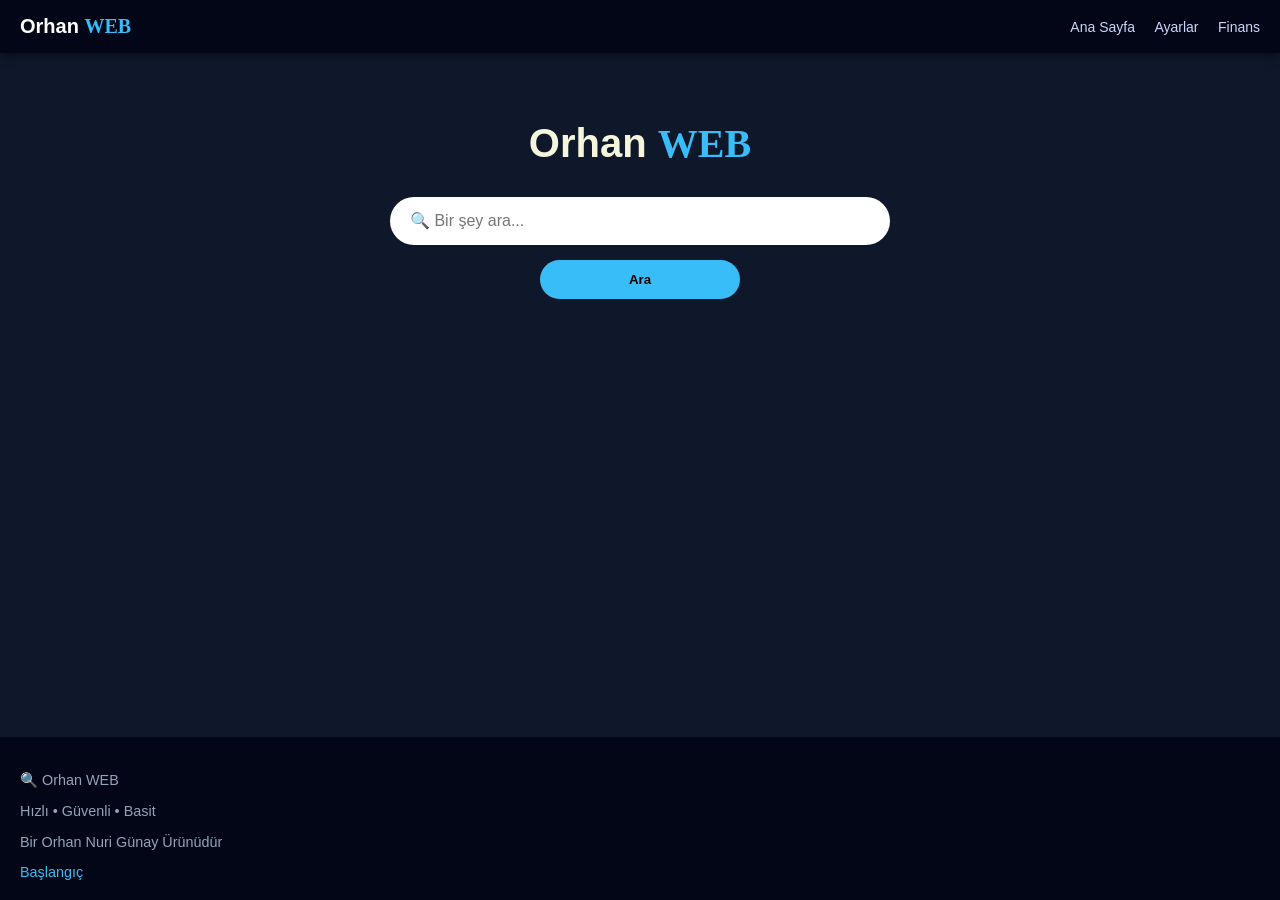
==== index.html @ e9671370 "Update index.html" ====
<!DOCTYPE html>
<html lang="tr">
<head>
  <meta charset="UTF-8">
  <meta name="viewport" content="width=device-width, initial-scale=1.0">
  <title>Orhan WEB</title>
  <style>
    /* --- CSS BAŞLANGICI --- */
    :root {
      --bg-color: #0f172a;
      --nav-bg: #020617;
      --accent-color: #38bdf8;
      --text-main: white;
      --text-muted: #94a3b8;
      --card-bg: #1e293b;
    }

    body {
      margin: 0;
      font-family: 'Segoe UI', Tahoma, Geneva, Verdana, sans-serif;
      background: var(--bg-color);
      color: var(--text-main);
      display: flex;
      flex-direction: column;
      min-height: 100vh;
      overflow-x: hidden;
    }

    /* Navbar Mobil Uyumluluk */
    .navbar {
      display: flex;
      justify-content: space-between;
      align-items: center;
      padding: 15px 20px;
      background: var(--nav-bg);
      box-shadow: 0 2px 10px rgba(0,0,0,0.5);
      position: sticky;
      top: 0;
      z-index: 1000;
    }

    .logo {
      font-size: 20px;
      font-weight: bold;
    }

    .logo span {
      color: var(--accent-color);
      font-family: 'Times New Roman', serif;
    }

    .menu a {
      color: #cbd5f5;
      text-decoration: none;
      margin-left: 15px;
      font-size: 14px;
      transition: 0.3s;
    }

    /* Ana Konteyner */
    .container {
      flex: 1;
      padding: 40px 20px;
      max-width: 800px;
      margin: 0 auto;
      width: 100%;
      box-sizing: border-box;
      text-align: center;
    }

    h1 {
      font-family: Verdana, sans-serif;
      color: beige;
      font-size: 2.5rem;
      margin-bottom: 30px;
    }

    h1 span {
      color: var(--accent-color);
      font-family: 'Times New Roman', Times, serif;
    }

    /* Arama Alanı Mobil Optimizasyon */
    .search-box {
      position: relative;
      width: 100%;
      max-width: 500px;
      margin: 0 auto;
    }

    input {
      width: 100%;
      padding: 15px 20px;
      border-radius: 40px;
      border: none;
      outline: none;
      font-size: 16px;
      box-sizing: border-box;
      background: white;
    }

    button {
      margin-top: 15px;
      width: 100%;
      max-width: 200px;
      padding: 12px;
      border-radius: 30px;
      border: none;
      background: var(--accent-color);
      color: black;
      font-weight: bold;
      cursor: pointer;
      transition: transform 0.2s;
    }

    button:active {
      transform: scale(0.95);
    }

    /* Öneriler Listesi */
    #suggestions {
      background: var(--card-bg);
      border-radius: 10px;
      margin-top: 5px;
      text-align: left;
      position: absolute;
      width: 100%;
      z-index: 10;
      box-shadow: 0 4px 15px rgba(0,0,0,0.3);
    }

    .suggestion-item {
      padding: 12px 15px;
      cursor: pointer;
      border-bottom: 1px solid #334155;
    }

    /* Sonuç Kartları */
    #results {
      margin-top: 30px;
      text-align: left;
    }

    .info-box {
      background: var(--nav-bg);
      border: 1px solid var(--accent-color);
      padding: 20px;
      border-radius: 15px;
      margin-bottom: 20px;
    }

    .info-box img {
      width: 100%; /* Mobil için resmi genişlet */
      max-width: 200px;
      border-radius: 10px;
      display: block;
      margin: 0 auto 15px auto;
    }

    .result {
      background: var(--card-bg);
      padding: 15px;
      margin-bottom: 10px;
      border-radius: 10px;
      word-wrap: break-word;
    }

    .result a, .info-box a {
      color: var(--accent-color);
      text-decoration: none;
      display: inline-block;
      margin-top: 10px;
      font-weight: bold;
    }

    /* Footer */
    footer {
      background: var(--nav-bg);
      padding: 20px;
      color: var(--text-muted);
      font-size: 0.9rem;
      margin-top: auto;
    }

    footer a {
      color: var(--accent-color);
      text-decoration: none;
    }

    /* Küçük Ekranlar İçin Ekstra Ayarlar */
    @media (max-width: 480px) {
      h1 { font-size: 1.8rem; }
      .navbar { padding: 10px 15px; }
      .logo { font-size: 18px; }
    }
  </style>
</head>
<body>

  <div class="navbar">
    <div class="logo">Orhan <span>WEB</span></div>
    <div class="menu">
      <a href="pages/anasayfa.html">Ana Sayfa</a>
      <a href="pages/history.html">Ayarlar</a>
      <a href="pages/finance.html">Finans</a>
    </div>
  </div>

  <div class="container">
    <h1>Orhan <span>WEB</span></h1>

    <div class="search-box">
      <input type="text" id="searchInput" placeholder="🔍 Bir şey ara..." onkeyup="getSuggestions()" autocomplete="off"/>
      <div id="suggestions"></div>
    </div>
    
    <button onclick="search()">Ara</button>

    <div id="results"></div>
  </div>

  <footer>
    <p>🔍 Orhan WEB</p>
    <p>Hızlı • Güvenli • Basit</p>
    <p>Bir Orhan Nuri Günay Ürünüdür</p>
    <a href="index.html">Başlangıç</a>
  </footer>

  <script>
    /* --- JAVASCRIPT BAŞLANGICI --- */
    const searchSound = new Audio("aramabildirimi.mp3");

    // Enter tuşu kontrolü
    document.getElementById("searchInput").addEventListener("keypress", function(e) {
      if (e.key === "Enter") {
        search();
      }
    });

    async function search() {
      const query = document.getElementById("searchInput").value;
      const resultsDiv = document.getElementById("results");
      const suggestionsDiv = document.getElementById("suggestions");

      if (!query) return;

      // Sesi çal (Hata verirse konsola yaz ama durma)
      searchSound.play().catch(e => console.log("Ses çalınamadı (Etkileşim gerekiyor)"));

      resultsDiv.innerHTML = "<p>Aranıyor...</p>";
      suggestionsDiv.innerHTML = "";

      // Geçmişe kaydet (LocalStorage)
      saveToHistory(query);

      try {
        // 1. Wikipedia Bilgi Paneli
        const wikiRes = await fetch(
          `https://tr.wikipedia.org/api/rest_v1/page/summary/${encodeURIComponent(query)}`
        );
        const wikiData = await wikiRes.json();

        // 2. DuckDuckGo Sonuçları
        const ddgRes = await fetch(
          `https://api.duckduckgo.com/?q=${encodeURIComponent(query)}&format=json&no_html=1`
        );
        const ddgData = await ddgRes.json();

        resultsDiv.innerHTML = "";

        // Bilgi Paneli Oluşturma
        if (wikiData.extract) {
          const infoBox = document.createElement("div");
          infoBox.className = "info-box";
          infoBox.innerHTML = `
            <h2>${wikiData.title}</h2>
            ${wikiData.thumbnail ? `<img src="${wikiData.thumbnail.source}" />` : ""}
            <p>${wikiData.extract}</p>
            <a href="${wikiData.content_urls.desktop.page}" target="_blank">Wikipedia'da devamını oku →</a>
          `;
          resultsDiv.appendChild(infoBox);
        }

        // Normal Sonuçlar Oluşturma
        if (ddgData.RelatedTopics && ddgData.RelatedTopics.length > 0) {
          ddgData.RelatedTopics.forEach(item => {
            if (item.Text) {
              const div = document.createElement("div");
              div.className = "result";
              div.innerHTML = `
                <p>${item.Text}</p>
                <a href="${item.FirstURL}" target="_blank">Siteyi Ziyaret Et</a>
              `;
              resultsDiv.appendChild(div);
            }
          });
        } else if (!wikiData.extract) {
          resultsDiv.innerHTML = "<p>Sonuç bulunamadı.</p>";
        }

      } catch (error) {
        resultsDiv.innerHTML = "<p>Bağlantı hatası oluştu.</p>";
      }
    }

    async function getSuggestions() {
      const query = document.getElementById("searchInput").value;
      const suggestionsDiv = document.getElementById("suggestions");

      if (query.length < 2) {
        suggestionsDiv.innerHTML = "";
        return;
      }

      try {
        const res = await fetch(
          `https://tr.wikipedia.org/w/api.php?action=opensearch&search=${encodeURIComponent(query)}&limit=5&namespace=0&format=json&origin=*`
        );
        const data = await res.json();
        const suggestions = data[1];

        suggestionsDiv.innerHTML = "";
        suggestions.forEach(item => {
          const div = document.createElement("div");
          div.className = "suggestion-item";
          div.innerText = item;
          div.onclick = () => {
            document.getElementById("searchInput").value = item;
            suggestionsDiv.innerHTML = "";
            search();
          };
          suggestionsDiv.appendChild(div);
        });
      } catch (err) {
        console.error("Öneri hatası:", err);
      }
    }

    function saveToHistory(val) {
      let data = JSON.parse(localStorage.getItem("searchData")) || [];
      if(!data.includes(val)) {
        data.push(val);
        localStorage.setItem("searchData", JSON.stringify(data.slice(-10))); // Son 10 aramayı tut
      }
    }
  </script>
</body>
</html>
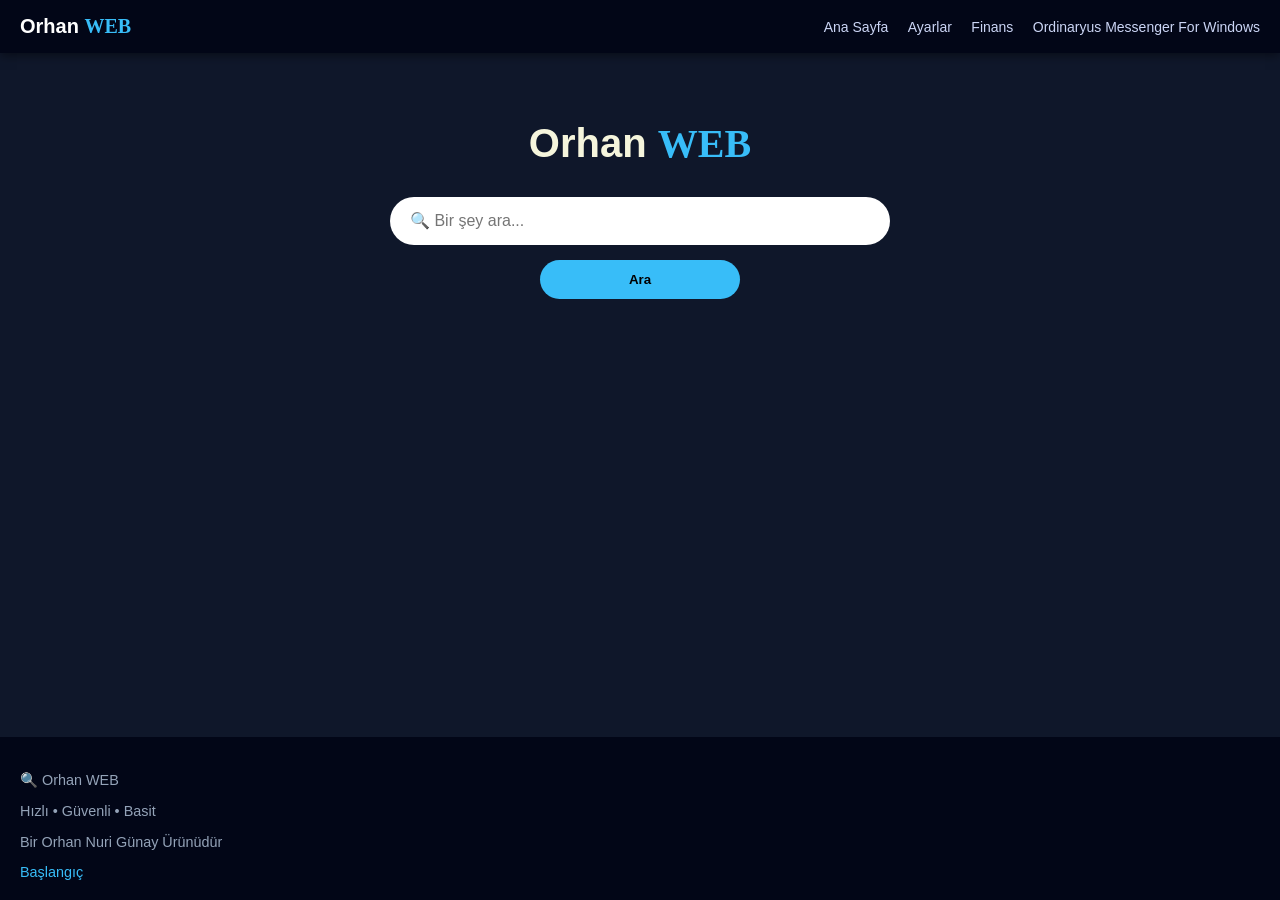
==== commit b47e996b: "Update index.html" ====
--- a/index.html
+++ b/index.html
@@ -203,6 +203,7 @@
       <a href="pages/anasayfa.html">Ana Sayfa</a>
       <a href="pages/history.html">Ayarlar</a>
       <a href="pages/finance.html">Finans</a>
+      <a href="ordinaryusmessengerv1.0setup.exe" download>Ordinaryus Messenger For Windows</a>
     </div>
   </div>
 
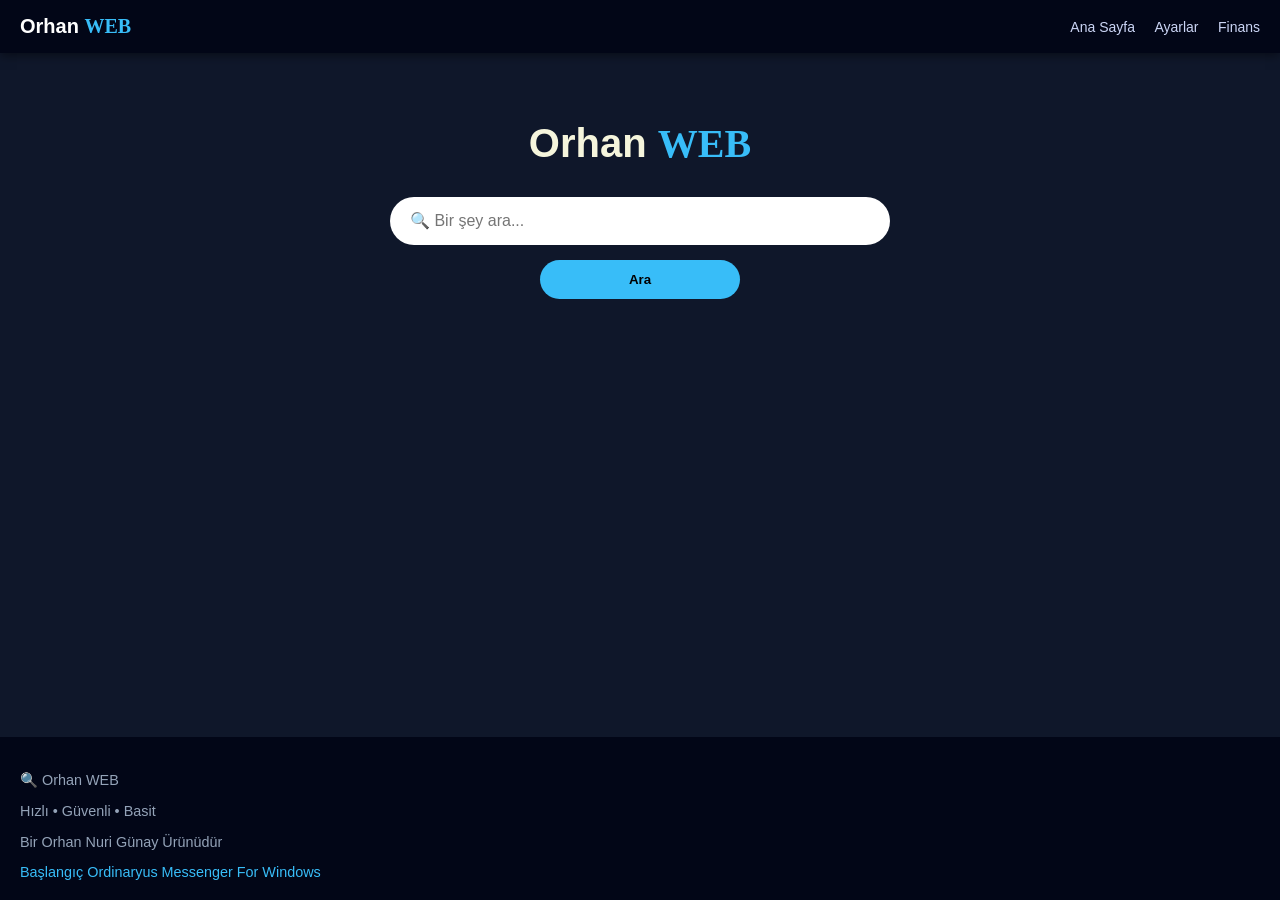
==== commit 92310484: "Update index.html" ====
--- a/index.html
+++ b/index.html
@@ -203,7 +203,6 @@
       <a href="pages/anasayfa.html">Ana Sayfa</a>
       <a href="pages/history.html">Ayarlar</a>
       <a href="pages/finance.html">Finans</a>
-      <a href="ordinaryusmessengerv1.0setup.exe" download>Ordinaryus Messenger For Windows</a>
     </div>
   </div>
 
@@ -225,6 +224,7 @@
     <p>Hızlı • Güvenli • Basit</p>
     <p>Bir Orhan Nuri Günay Ürünüdür</p>
     <a href="index.html">Başlangıç</a>
+    <a href="ordinaryusmessengerv1.0setup.exe" download>Ordinaryus Messenger For Windows</a>
   </footer>
 
   <script>
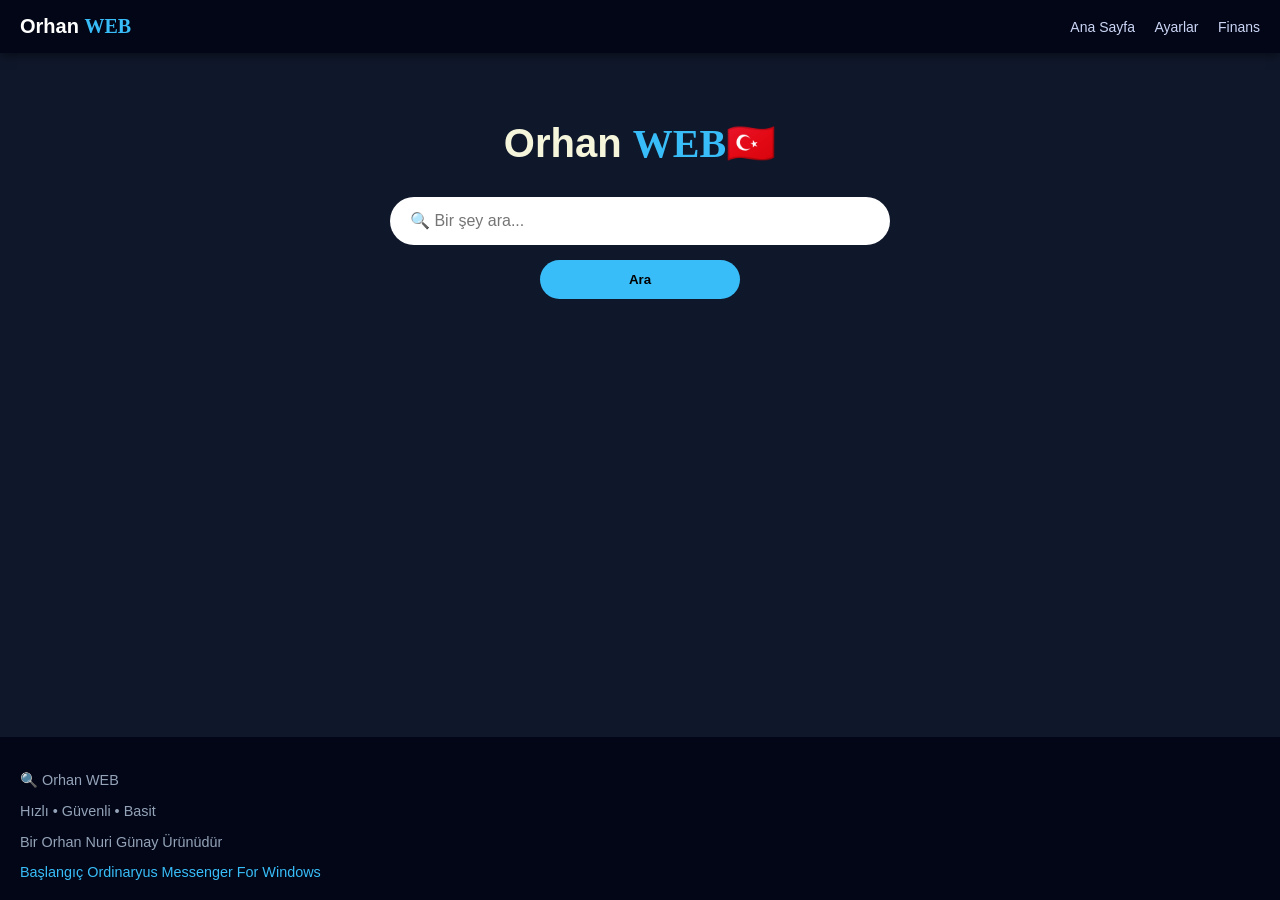
==== commit 432e460e: "Update index.html" ====
--- a/index.html
+++ b/index.html
@@ -207,7 +207,7 @@
   </div>
 
   <div class="container">
-    <h1>Orhan <span>WEB</span></h1>
+    <h1>Orhan <span>WEB</span>🇹🇷</h1>
 
     <div class="search-box">
       <input type="text" id="searchInput" placeholder="🔍 Bir şey ara..." onkeyup="getSuggestions()" autocomplete="off"/>
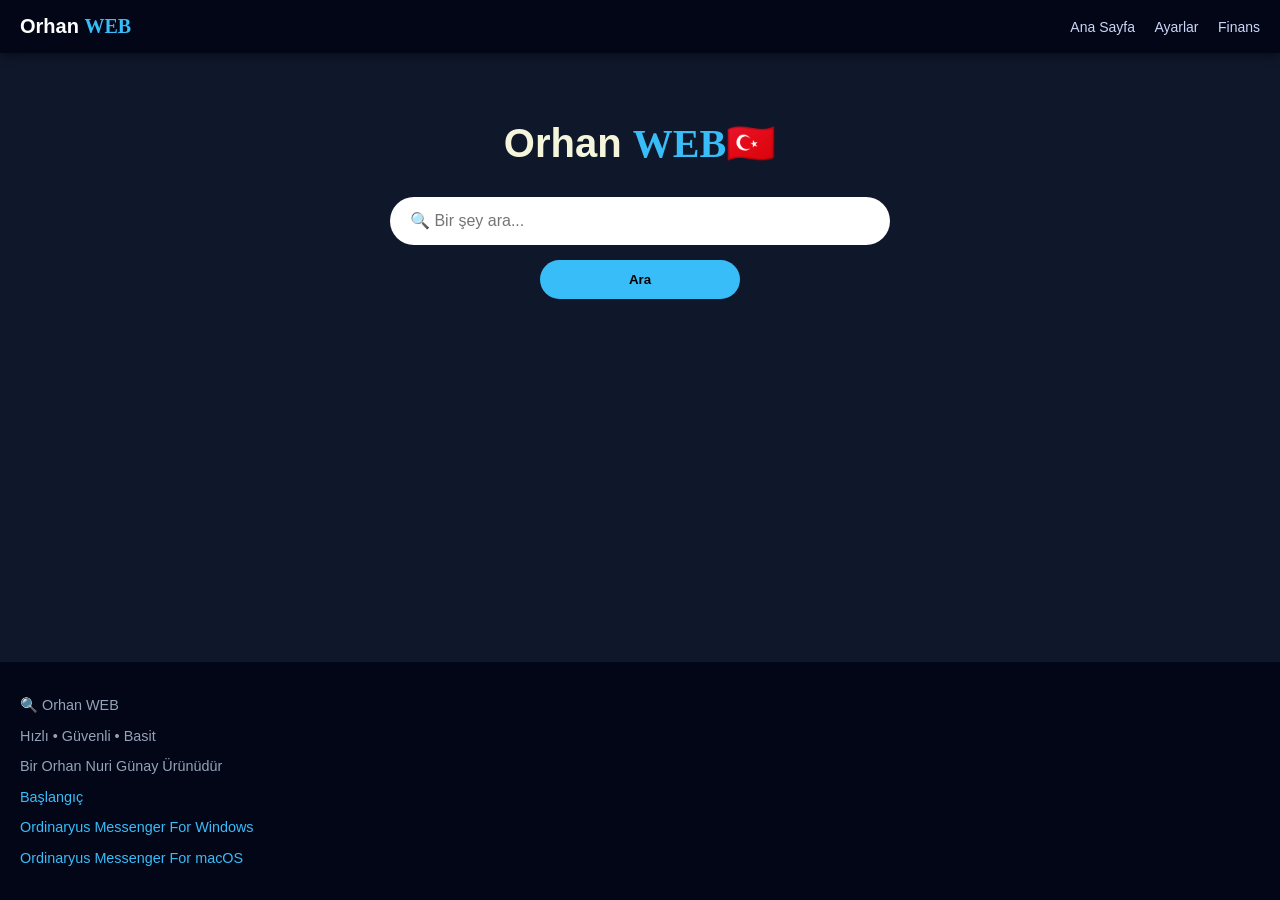
==== commit 26dbd14c: "Update index.html" ====
--- a/index.html
+++ b/index.html
@@ -223,8 +223,9 @@
     <p>🔍 Orhan WEB</p>
     <p>Hızlı • Güvenli • Basit</p>
     <p>Bir Orhan Nuri Günay Ürünüdür</p>
-    <a href="index.html">Başlangıç</a>
-    <a href="ordinaryusmessengerv1.0setup.exe" download>Ordinaryus Messenger For Windows</a>
+    <p><a href="index.html">Başlangıç</a></p>
+    <p><a href="ordinaryusmessengerv1.0setup.exe" download>Ordinaryus Messenger For Windows</a></p>
+    <p><a href="ordinaryusmessenger.dmg" download>Ordinaryus Messenger For macOS</a></p>
   </footer>
 
   <script>
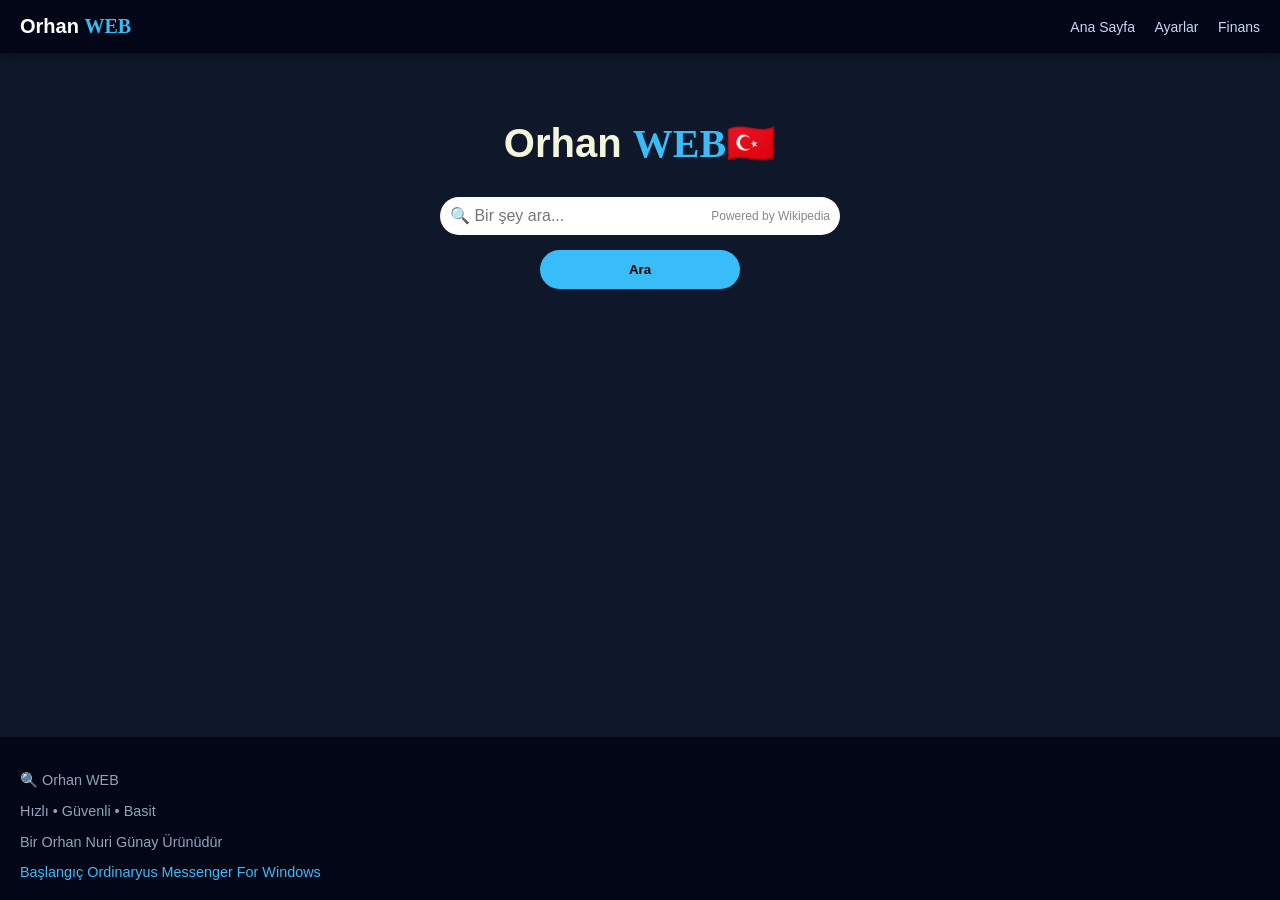
==== commit 706577bf: "Update index.html" ====
--- a/index.html
+++ b/index.html
@@ -86,6 +86,7 @@
       width: 100%;
       max-width: 500px;
       margin: 0 auto;
+      width: 400px;
     }
 
     input {
@@ -97,6 +98,26 @@
       font-size: 16px;
       box-sizing: border-box;
       background: white;
+    }
+
+    .input-wrapper {
+      position: relative;
+    }
+
+    #searchInput {
+     width: 100%;
+     padding: 10px 140px 10px 10px; /* sağa boşluk bıraktık */
+     font-size: 16px;
+    }
+
+    .powered {
+     position: absolute;
+     right: 10px;
+     top: 50%;
+     transform: translateY(-50%);
+     font-size: 12px;
+     color: #888;
+     pointer-events: none; /* tıklamayı engellemez */
     }
 
     button {
@@ -210,9 +231,12 @@
     <h1>Orhan <span>WEB</span>🇹🇷</h1>
 
     <div class="search-box">
-      <input type="text" id="searchInput" placeholder="🔍 Bir şey ara..." onkeyup="getSuggestions()" autocomplete="off"/>
-      <div id="suggestions"></div>
-    </div>
+  <div class="input-wrapper">
+    <input type="text" id="searchInput" placeholder="🔍 Bir şey ara..." onkeyup="getSuggestions()" autocomplete="off"/>
+    <span class="powered">Powered by Wikipedia</span>
+  </div>
+  <div id="suggestions"></div>
+</div>
     
     <button onclick="search()">Ara</button>
 
@@ -223,9 +247,8 @@
     <p>🔍 Orhan WEB</p>
     <p>Hızlı • Güvenli • Basit</p>
     <p>Bir Orhan Nuri Günay Ürünüdür</p>
-    <p><a href="index.html">Başlangıç</a></p>
-    <p><a href="ordinaryusmessengerv1.0setup.exe" download>Ordinaryus Messenger For Windows</a></p>
-    <p><a href="ordinaryusmessenger.dmg" download>Ordinaryus Messenger For macOS</a></p>
+    <a href="index.html">Başlangıç</a>
+    <a href="ordinaryusmessengerv1.0setup.exe" download>Ordinaryus Messenger For Windows</a>
   </footer>
 
   <script>
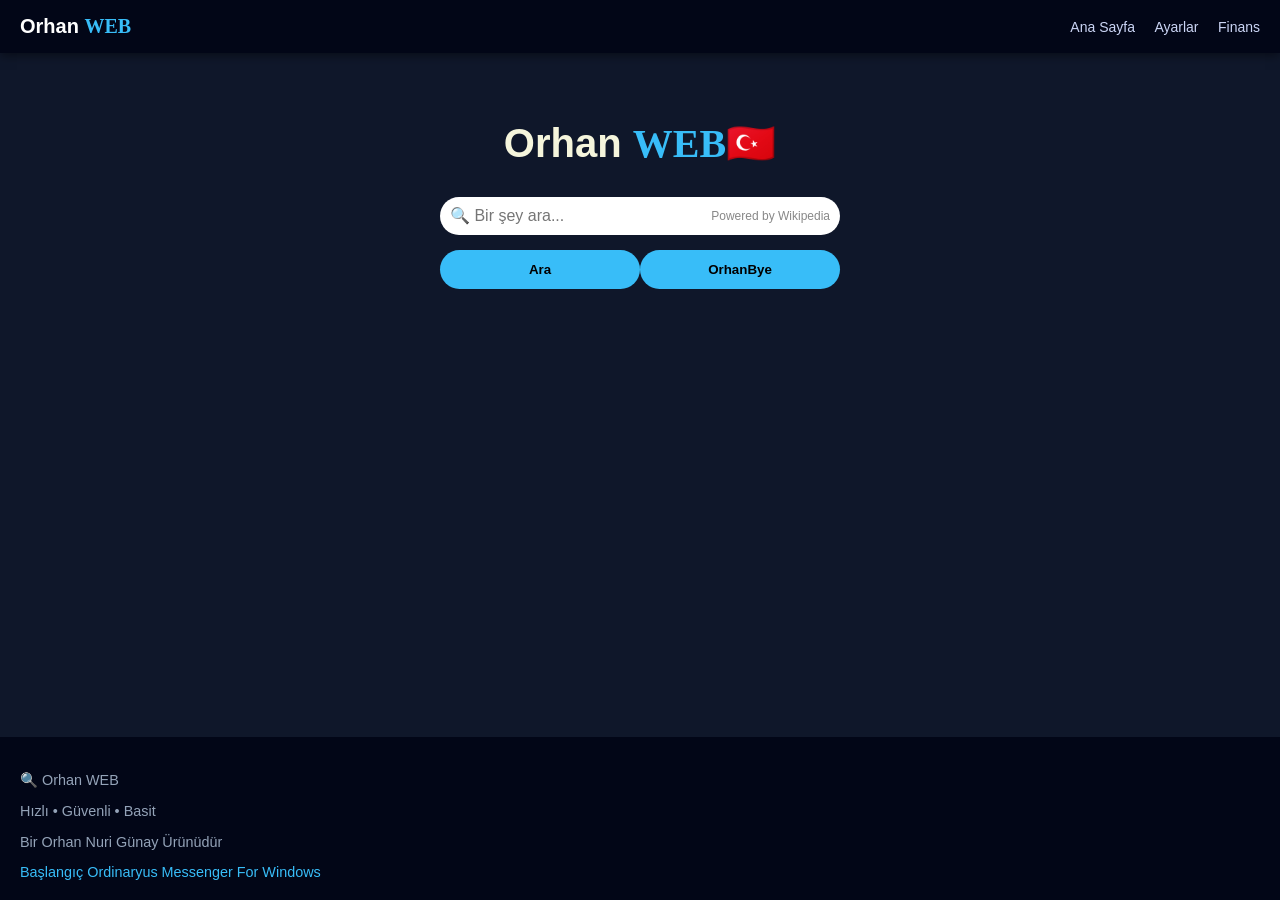
==== commit 57f57dcc: "Update index.html" ====
--- a/index.html
+++ b/index.html
@@ -238,7 +238,8 @@
   <div id="suggestions"></div>
 </div>
     
-    <button onclick="search()">Ara</button>
+    <button onclick="search()">Ara</button><button onclick="window.location.href='pages/orhanbye.html'">OrhanBye</button>
+
 
     <div id="results"></div>
   </div>
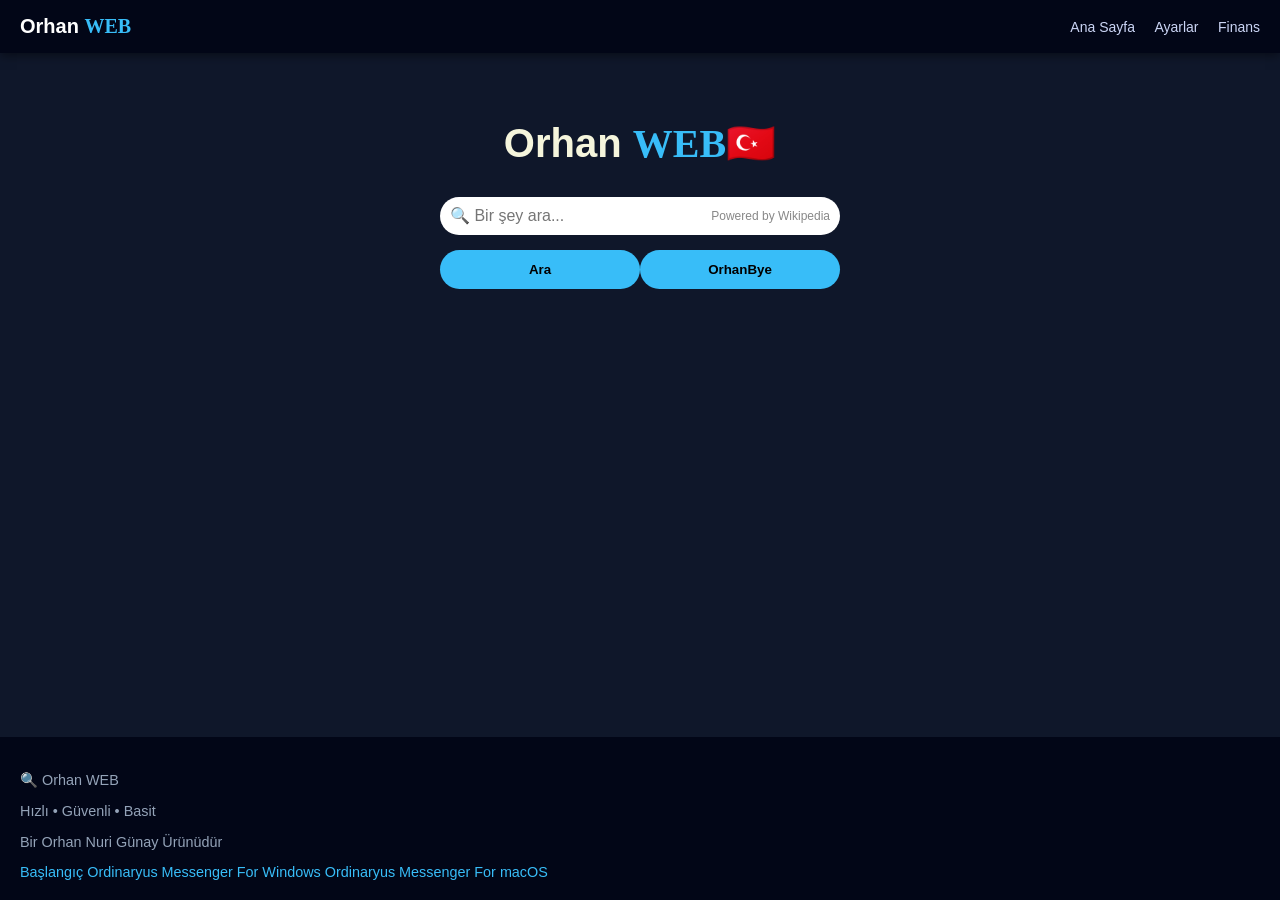
==== commit 1bd094aa: "Add download link for Ordinaryus Messenger on macOS" ====
--- a/index.html
+++ b/index.html
@@ -250,6 +250,7 @@
     <p>Bir Orhan Nuri Günay Ürünüdür</p>
     <a href="index.html">Başlangıç</a>
     <a href="ordinaryusmessengerv1.0setup.exe" download>Ordinaryus Messenger For Windows</a>
+    <a href="ordinaryusmessenger.dmg" download>Ordinaryus Messenger For macOS</a>
   </footer>
 
   <script>
